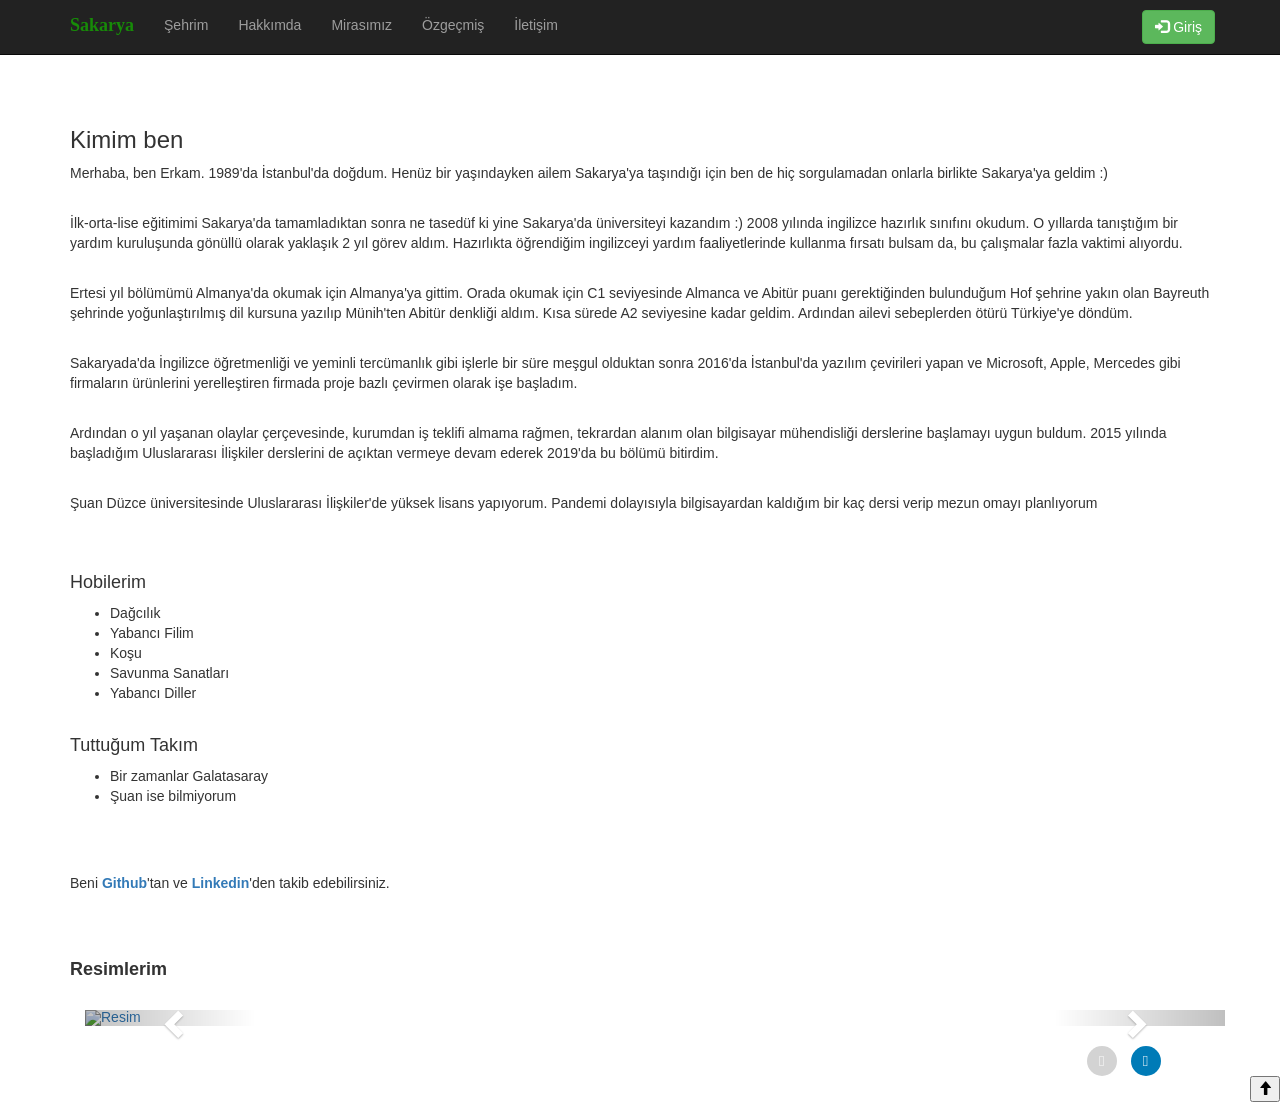
==== about.html @ e976e242 "About page About page is formed and the contend is written. But the picture sizes still remains to b" ====
<!DOCTYPE html>
<html>
	<head lang="tr-Tr">
		<meta charset="utf-8">
    	<meta http-equiv="X-UA-Compatible" content="IE=edge">
    	<meta name="viewport" content="width=device-width, initial-scale=1">
		
		<title> Hakkımda </title>
        
	    <!-- Bootstrap -->
	    <link href="css/bootstrap.min.css" rel="stylesheet">
			<!-- Font Awesome CSS -->
		<link rel="stylesheet" href="css/font-awesome.min.css" type="text/css" media="screen">	
		  <!-- ek stiller -->
	    <link href="css/style.css" rel="stylesheet">
	    <!-- jQuery (necessary for Bootstrap's JavaScript plugins) -->
	    <script src="js/jquery-2.2.3.min.js"></script>
	    <!-- Include all compiled plugins (below), or include individual files as needed -->
	    <script src="js/bootstrap.min.js"></script>
		<link rel="stylesheet" href="https://maxcdn.bootstrapcdn.com/bootstrap/3.3.7/css/bootstrap.min.css">
	    <script src="https://ajax.googleapis.com/ajax/libs/jquery/1.11.3/jquery.min.js"></script>
	    <script src="http://maxcdn.bootstrapcdn.com/bootstrap/3.3.4/js/bootstrap.min.js"></script>

	    <link rel="stylesheet" type="text/css" href="Demo-css.css">
	    <script src="Demo(Turkish)-Javascript.js" type="text/javascript"></script>
	</head>

	<body style="background: url(images/noise.jpg);">
		<nav class="navbar navbar-inverse navbar-fixed-top">
			<div class="container">
					<!-- Brand and toggle get grouped for better mobile display -->
				<div class="navbar-header">
					<button type="button" class="navbar-toggle collapsed" data-toggle="collapse" data-target="#Nav" aria-expanded="false">
						<span class="sr-only">Toggle navigation</span>
						<span class="icon-bar"></span>
						<span class="icon-bar"></span>
						<span class="icon-bar"></span>
					</button>
					<span class="navbar-brand" style="font-weight: bolder;color: rgb(23, 139, 8);font-family: 'Georgia','Times New Roman';">
						<strong> Sakarya </strong>
					</span>
				</div>
				
				<!-- Collect the nav links, forms, and other content for toggling -->
				<div class="collapse navbar-collapse" id="Nav">

                    <ul class="nav navbar-nav">
                        <li><a href="Index.html">Şehrim</a></li>
                        <li><a href="about.html">Hakkımda</a></li>
                        <li><a href="heritage.html">Mirasımız</a></li>
                        <li><a href="CV.html">Özgeçmiş</a></li>
                        <li><a href="contactMe.html">İletişim</a></li>
    
    
                    </ul>
				 

				  
					<ul class="nav navbar-nav  navbar-right pad10">
						<div class="btn-group" >
					 		<a href="login.php" class="btn btn-success" id="myBtn">
							<span class="glyphicon glyphicon-log-in"></span> Giriş </a>
						</div> 
					</ul>
				</div>
			</div>
		</nav>
<!--End Of Head-->





<div class= "row">
<div class= "container">


<h3 style= "padding-top: 5%;">Kimim ben</h3>

<p>Merhaba, ben Erkam. 1989'da İstanbul'da doğdum. Henüz bir yaşındayken ailem Sakarya'ya taşındığı için ben de hiç sorgulamadan onlarla birlikte Sakarya'ya geldim :)   </p>
<br>
<p>İlk-orta-lise eğitimimi Sakarya'da tamamladıktan sonra ne tasedüf ki yine Sakarya'da üniversiteyi kazandım :) 2008 yılında ingilizce hazırlık sınıfını okudum. 
    O yıllarda tanıştığım bir yardım kuruluşunda gönüllü olarak yaklaşık 2 yıl görev aldım. Hazırlıkta öğrendiğim ingilizceyi yardım faaliyetlerinde kullanma fırsatı bulsam da, bu çalışmalar fazla vaktimi alıyordu.</p> 
<br>
<p> Ertesi yıl bölümümü Almanya'da okumak için Almanya'ya gittim. Orada okumak için C1 seviyesinde Almanca ve Abitür puanı gerektiğinden bulunduğum Hof şehrine yakın olan Bayreuth şehrinde yoğunlaştırılmış 
    dil kursuna yazılıp Münih'ten Abitür denkliği aldım. Kısa sürede A2 seviyesine kadar geldim. Ardından ailevi sebeplerden ötürü Türkiye'ye döndüm.</p> 
<br>
<p>Sakaryada'da İngilizce öğretmenliği ve yeminli tercümanlık gibi işlerle bir süre meşgul olduktan sonra 2016'da İstanbul'da yazılım çevirileri yapan ve
 Microsoft, Apple, Mercedes gibi firmaların ürünlerini yerelleştiren firmada proje bazlı çevirmen olarak işe başladım.</p>
<br>
<p>Ardından o yıl yaşanan olaylar çerçevesinde, kurumdan iş teklifi almama rağmen, tekrardan alanım olan bilgisayar mühendisliği derslerine başlamayı uygun buldum. 
2015 yılında başladığım Uluslararası İlişkiler derslerini de açıktan vermeye devam ederek 2019'da bu bölümü bitirdim.</p>
<br>
<p>Şuan Düzce üniversitesinde Uluslararası İlişkiler'de yüksek lisans yapıyorum. Pandemi dolayısıyla bilgisayardan kaldığım bir kaç dersi verip mezun omayı planlıyorum</p>
<br>
<br>
<h4>Hobilerim</h4>
<ul style = "padding-bottom: 2%;">
    <li>Dağcılık</li>
    <li>Yabancı Filim</li>
    <li>Koşu</li>
    <li>Savunma Sanatları</li>
    <li>Yabancı Diller</li>
</ul>

<h4>Tuttuğum Takım</h4>
<ul style = "padding-bottom: 5%;">
    <li>Bir zamanlar Galatasaray</li>
    <li>Şuan ise bilmiyorum</li>
</ul>

<p>Beni  <a href= "https://github.com/erkambayindir" target="_blank"><strong>Github</strong></a>'tan ve <a href= "https://www.linkedin.com/in/erkam-bayindir-25a70635/" target="_blank"><strong>Linkedin</strong></a>'den takib edebilirsiniz.</p>



<h4 style= "padding-top: 5%;"><strong>Resimlerim</strong></h4>
<!--Slide-->
<br>
			<!-- Slider -->
		<div class="container">	
				<div id="myCarousel" class="carousel slide" data-interval="2500" data-ride="carousel">
					<ol class="carousel-indicators">
						<li data-target="#myCarousel" data-slide-to="0" class="active"></li>
						<li data-target="#myCarousel" data-slide-to="1"></li>
						<li data-target="#myCarousel" data-slide-to="2"></li>		
					</ol>
					<div class="carousel-inner" role="listbox">

						<div class="item active">
							<a href="images/acarlar-longozu.jpg" target="_blank">
								<img src="images/acarlar-longozu.jpg" alt="Resim">
							</a>
						</div>

						<div class="item">
							<a href="images/acarlar-longozu.jpg" target="_blank">
								<img src="images/acarlar-longozu.jpg" alt="Resim-1">
							</a>
                        </div>

                        <div class="item">
							<a href="images/acarlar-longozu.jpg" target="_blank">
								<img src="images/acarlar-longozu.jpg" alt="Resim-2">
							</a>
						</div>
					</div>
				  <!-- Left and right controls -->
				<a class="left carousel-control" href="#myCarousel" role="button" data-slide="prev">
			    	<span class="glyphicon glyphicon-chevron-left" aria-hidden="true"></span>
			    	<span class="sr-only">Previous</span>
			    </a>
			  	<a class="right carousel-control" href="#myCarousel" role="button" data-slide="next">
			    	<span class="glyphicon glyphicon-chevron-right" aria-hidden="true"></span>
			    	<span class="sr-only">Next</span>
			  	</a>
			</div>
		</div>

		<br/>

<!--End Of Slide-->


</div> <!--/class container-->
</div> <!--/class row-->




    </body>
   
        <!--Footer-->
        <footer id="footer">
            <div class="row">
                <div class="container-fluid">
                    <div class="col-md-10 text-info"></div>
                    <div class="col-md-2 ">
                        <ul class="social-network social-circle">
                            <li>
                                <a href="https://github.com/erkambayindir" target="_blank" class="icoGithub" title="Github">
                                    <i class="fa fa-facebook"></i>
                                </a>
                            </li>
                            <li>
                                <a href="https://www.linkedin.com/in/erkam-bayindir-25a70635/" target="_blank" class="icoLinkedin" title="Linkedin">
                                    <i class="fa fa-linkedin"></i>
                                </a>
                            </li>
                        </ul>
                    </div>
                </div>
            </div>
        </footer>
        <!--button pushing to top-->
        <div class="pull-right">
            <a href="#">
                <button>
                    <span class="glyphicon glyphicon-arrow-up" style="color: black;"></span>
                </button>
            </a>
        </div>
        </html>
---- css/style.css ----
/* Header */
.foto {
	
	width : 50 px;
	height:50px;
	
}
.padTop20
{
	padding-top:20px;
	
}

.pad10
{
	
	padding:10px;
}


.pad15
{
	
	padding:15px;
}

.well{
background-color: #e6f5ff;
border: radius 0;
}

.metin{
	color:#000000;
}



/*Slider
.tales {
  width: 100%;
}
.carousel-inner{
  width:100%;
  max-height: 200px !important;
}
*/





.mar0 {
	
	margin-bottom: 0px;
}
.pad0 {
	padding :0px;
	padding-right:5px;
}
.padx
{
		padding-left:300px;
}


.pull-left {
    float: left !important;
}


.nav-yuk70{
	
	height:65px;
	
	
}

.fill {
    width: 100%;
    height: 100%;
    background-position: center;
    background-size: cover;
/*	max-height:400px */
}

.fill2 {
   height:400px;
/*	max-height:400px */
}
body {
    
  padding-top: 50px; /* Required padding for .navbar-fixed-top. Remove if using .navbar-static-top. Change if height of navigation changes. */
}

/* öğrenci görüşleri */

.widgwt-main {
  margin-top: 30px;
}

.widget-title {
  margin: 0;
  text-transform: uppercase;
  font-size: 13px;
  font-weight: 700;
}

.widget-main-title {
  border-bottom: 1px solid;
}

.prof-thumb {
  float: left;
  width: 75px;
  height: 75px;
  margin-right: 15px;
  overflow: hidden;
}
.prof-thumb img {
  width: 100%;
  height: 100%;
}




/* Etkinlikler */
.panel.date {
    margin: 0px;
    width: 60px;
    text-align: center;
}

.panel.date .month {
    padding: 2px 0px;
    font-weight: 700;
    text-transform: uppercase;
}

.panel.date .day {
    padding: 3px 0px;
    font-weight: 700;
    font-size: 1.5em;
}

.duyuru-resim {
  
  width: 70px;
  height: 70px;
 
}

.logo-yani-yazisi {

   float: left !important;
    font-size: 18px;
    font-weight: 100;
    padding-top: 5px;
    padding-left: 5px;
	padding-right:50px;
    margin-top: 6px;
	
  
}


/*=========================
  social media
 ================= */

/* footer social icons */
ul.social-network {
	list-style: none;
	display: inline;
	margin-left:0 !important;
	padding: 0;
}
ul.social-network li {
	display: inline;
	margin: 0 5px;
}


/* footer social icons */

.social-network a.icoFacebook {
	background-color:#3B5998;
}
.social-network a.icoTwitter {
	background-color:#33ccff;
}
.social-network a.icoGoogle {
	background-color:#BD3518;
}

.social-network a.icoLinkedin {
	background-color:#007bb7;
}

.social-circle li a {
	display:inline-block;
	position:relative;
	margin:0 auto 0 auto;
	-moz-border-radius:50%;
	-webkit-border-radius:50%;
	border-radius:50%;
	text-align:center;
	width: 30px;
	height: 30px;
	font-size:15px;
}
.social-circle li i {
	margin:0;
	line-height:30px;
	text-align: center;
}

.social-circle i {
	color: #fff;

}

ul.social-network li a {
 background-color: #D3D3D3;   
} 

.custom {
    height: 40px !important;
}


/*Responsiv Gallert Boxes*/

div.gallery {
  border: 1px solid #ccc;
}

div.gallery:hover {
  border: 1px solid #777;
}

div.gallery img {
  width: 100%;
  height: auto;
}

div.desc {
  padding: 15px;
  text-align: center;
}

* {
  box-sizing: border-box;
}

.responsive {
  padding: 0 6px;
  float: left;
  width: 24.99999%;
}

@media only screen and (max-width: 700px) {
  .responsive {
    width: 49.99999%;
    margin: 6px 0;
  }
}

@media only screen and (max-width: 500px) {
  .responsive {
    width: 100%;
  }
}

.clearfix:after {
  content: "";
  display: table;
  clear: both;
}
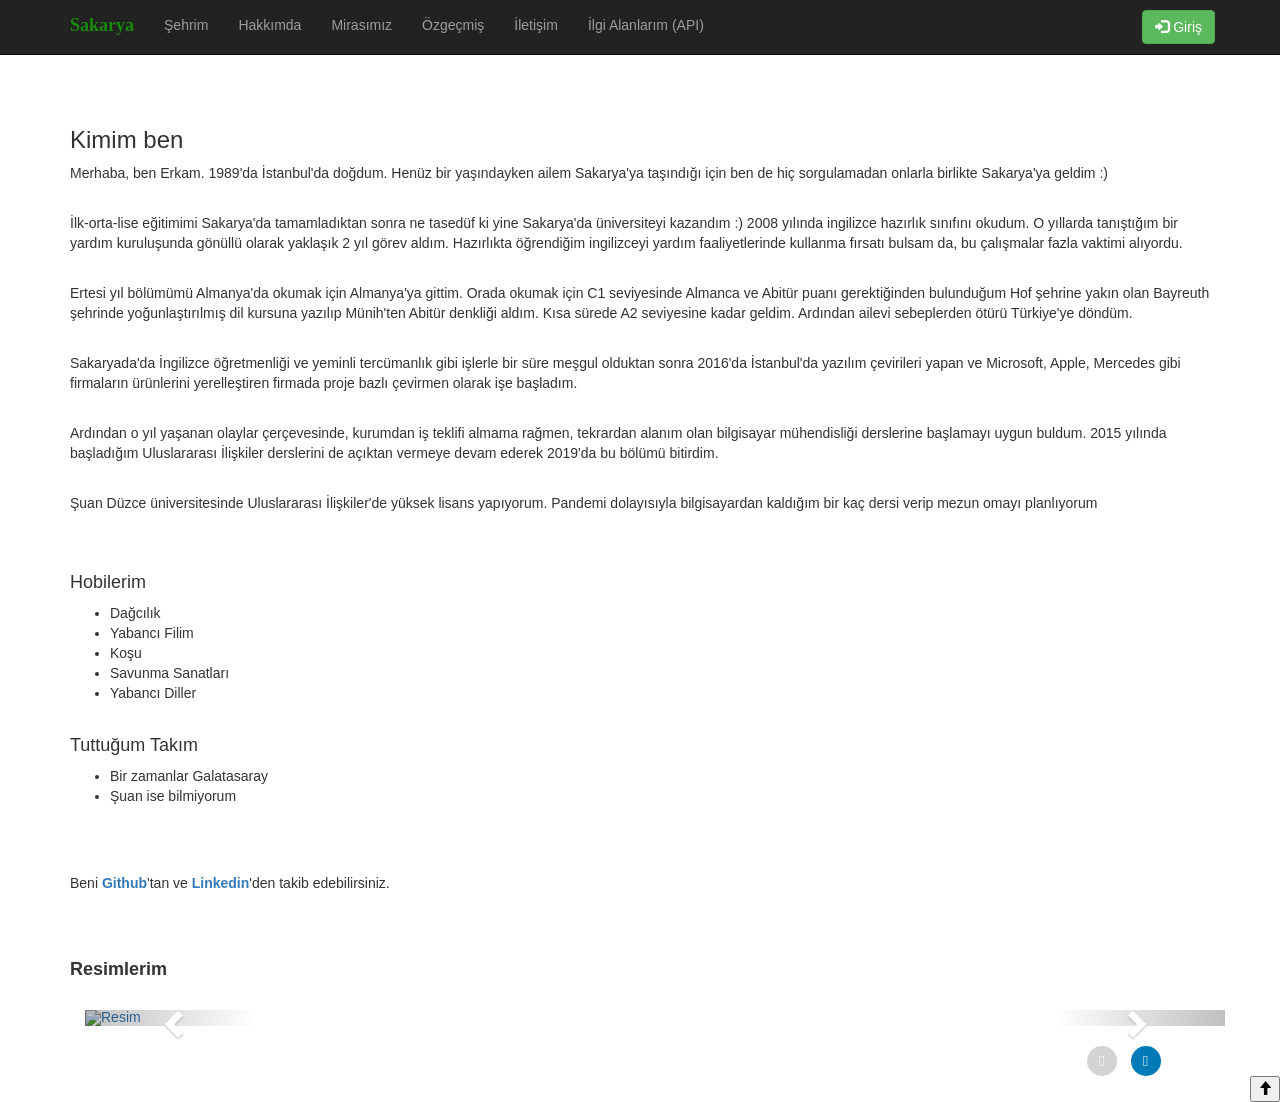
==== commit e604c06b: "last changes" ====
--- a/about.html
+++ b/about.html
@@ -50,7 +50,7 @@
                         <li><a href="heritage.html">Mirasımız</a></li>
                         <li><a href="CV.html">Özgeçmiş</a></li>
                         <li><a href="contactMe.html">İletişim</a></li>
-    
+						<li><a href="api.html">İlgi Alanlarım (API)</a></li>
     
                     </ul>
 				 
@@ -128,19 +128,19 @@
 
 						<div class="item active">
 							<a href="images/acarlar-longozu.jpg" target="_blank">
-								<img src="images/acarlar-longozu.jpg" alt="Resim">
+								<img src="images/acarlar-longozu.jpg" alt="Resim" width="140%">
 							</a>
 						</div>
 
 						<div class="item">
 							<a href="images/acarlar-longozu.jpg" target="_blank">
-								<img src="images/acarlar-longozu.jpg" alt="Resim-1">
+								<img src="images/acarlar-longozu.jpg" alt="Resim-1"width="140%">
 							</a>
                         </div>
 
                         <div class="item">
 							<a href="images/acarlar-longozu.jpg" target="_blank">
-								<img src="images/acarlar-longozu.jpg" alt="Resim-2">
+								<img src="images/acarlar-longozu.jpg" alt="Resim-2"width="140%">
 							</a>
 						</div>
 					</div>
